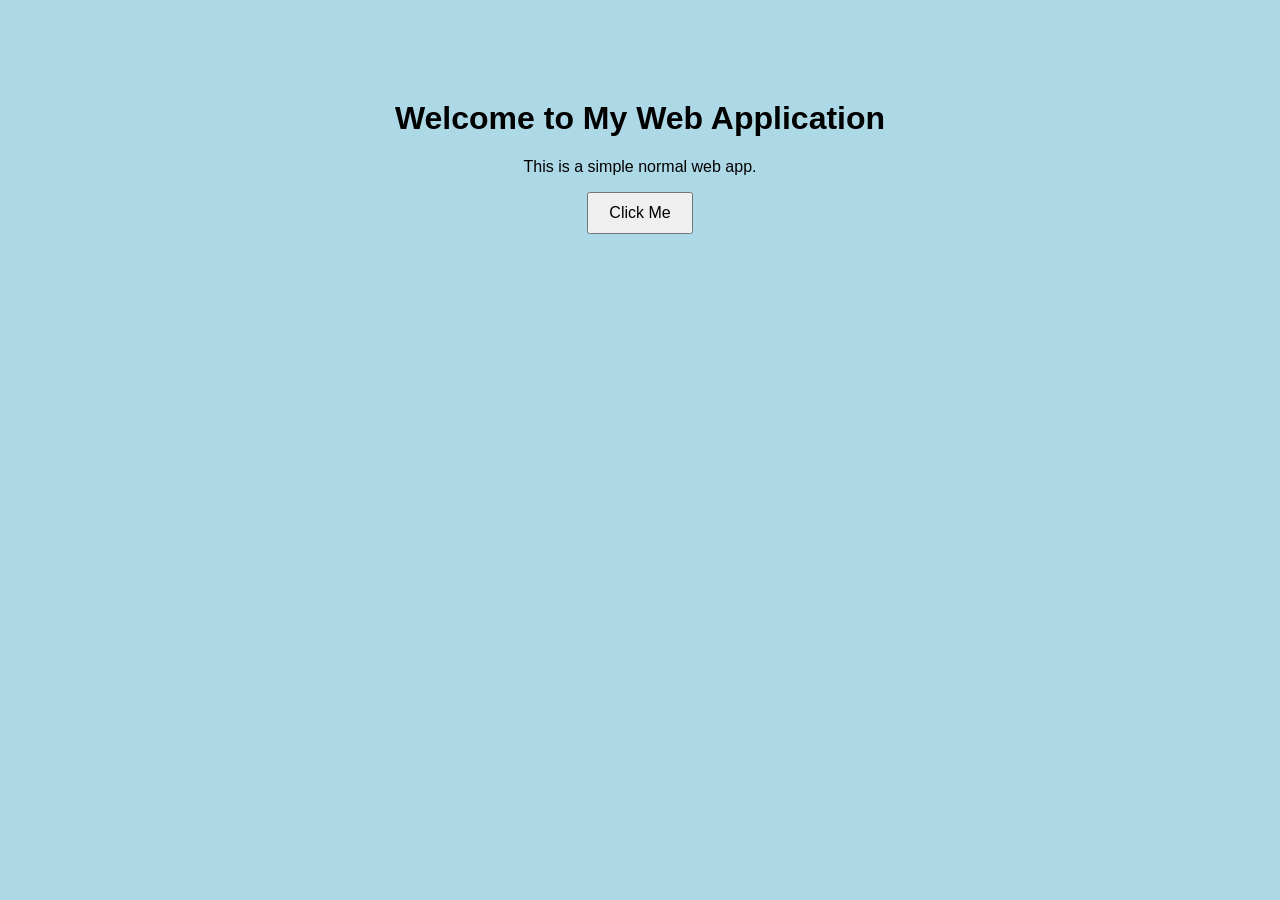
==== index.html @ 28c57756 "web app commit" ====
<!DOCTYPE html>
<html>
<head>
    <title>My Web Application</title>
    <link rel="stylesheet" href="style.css">
</head>
<body>

    <h1>Welcome to My Web Application</h1>
    <p>This is a simple normal web app.</p>

    <button onclick="showMessage()">Click Me</button>

    <p id="message"></p>

    <script src="script.js"></script>
</body>
</html>
---- style.css ----
body {
    font-family: Arial, sans-serif;
    background-color: lightblue;
    text-align: center;
    margin-top: 100px;
}

button {
    padding: 10px 20px;
    font-size: 16px;
    cursor: pointer;
}
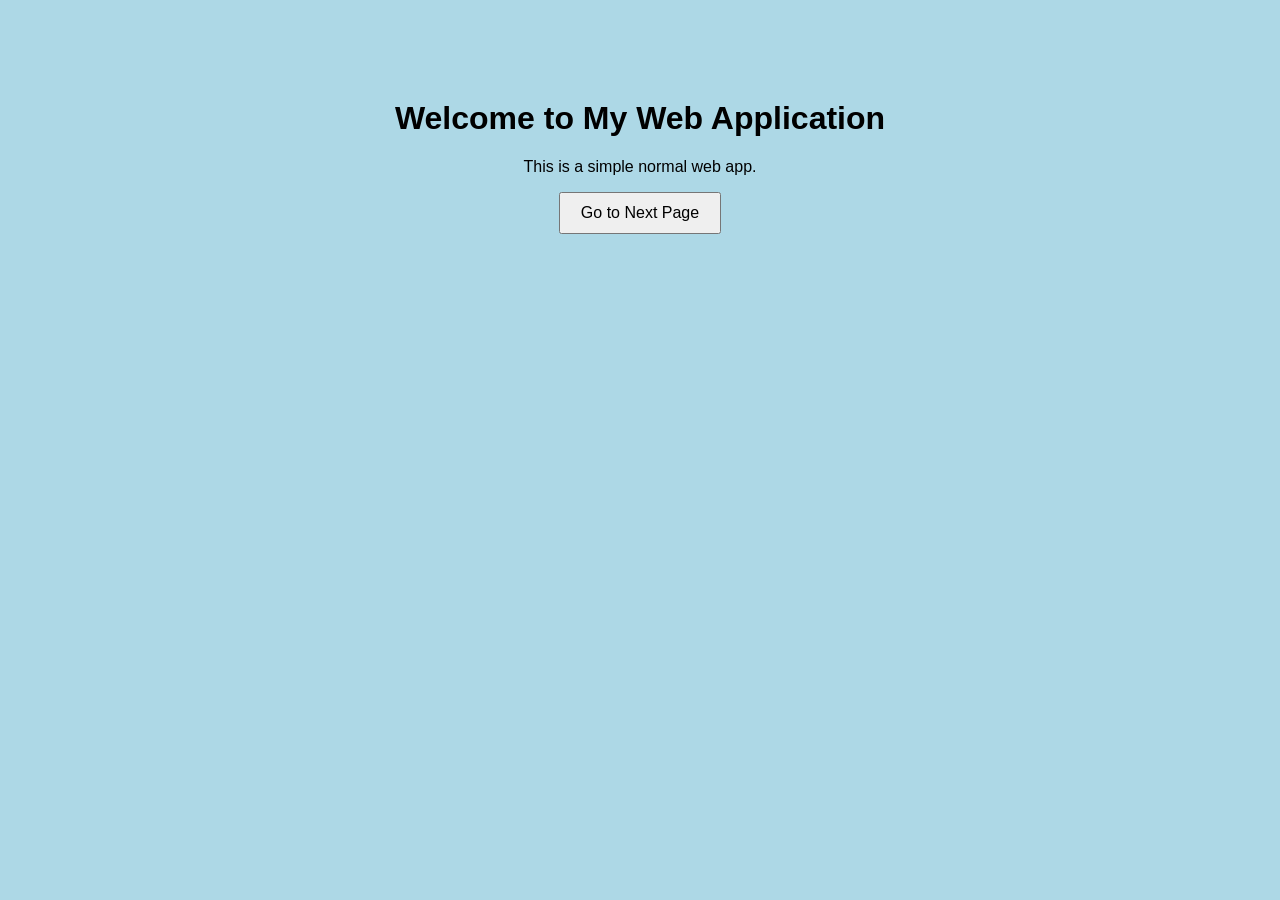
==== commit 52318e3e: "page added" ====
--- a/index.html
+++ b/index.html
@@ -9,7 +9,7 @@
     <h1>Welcome to My Web Application</h1>
     <p>This is a simple normal web app.</p>
 
-    <button onclick="showMessage()">Click Me</button>
+    <button onclick="goToNextPage()">Go to Next Page</button>
 
     <p id="message"></p>
 
